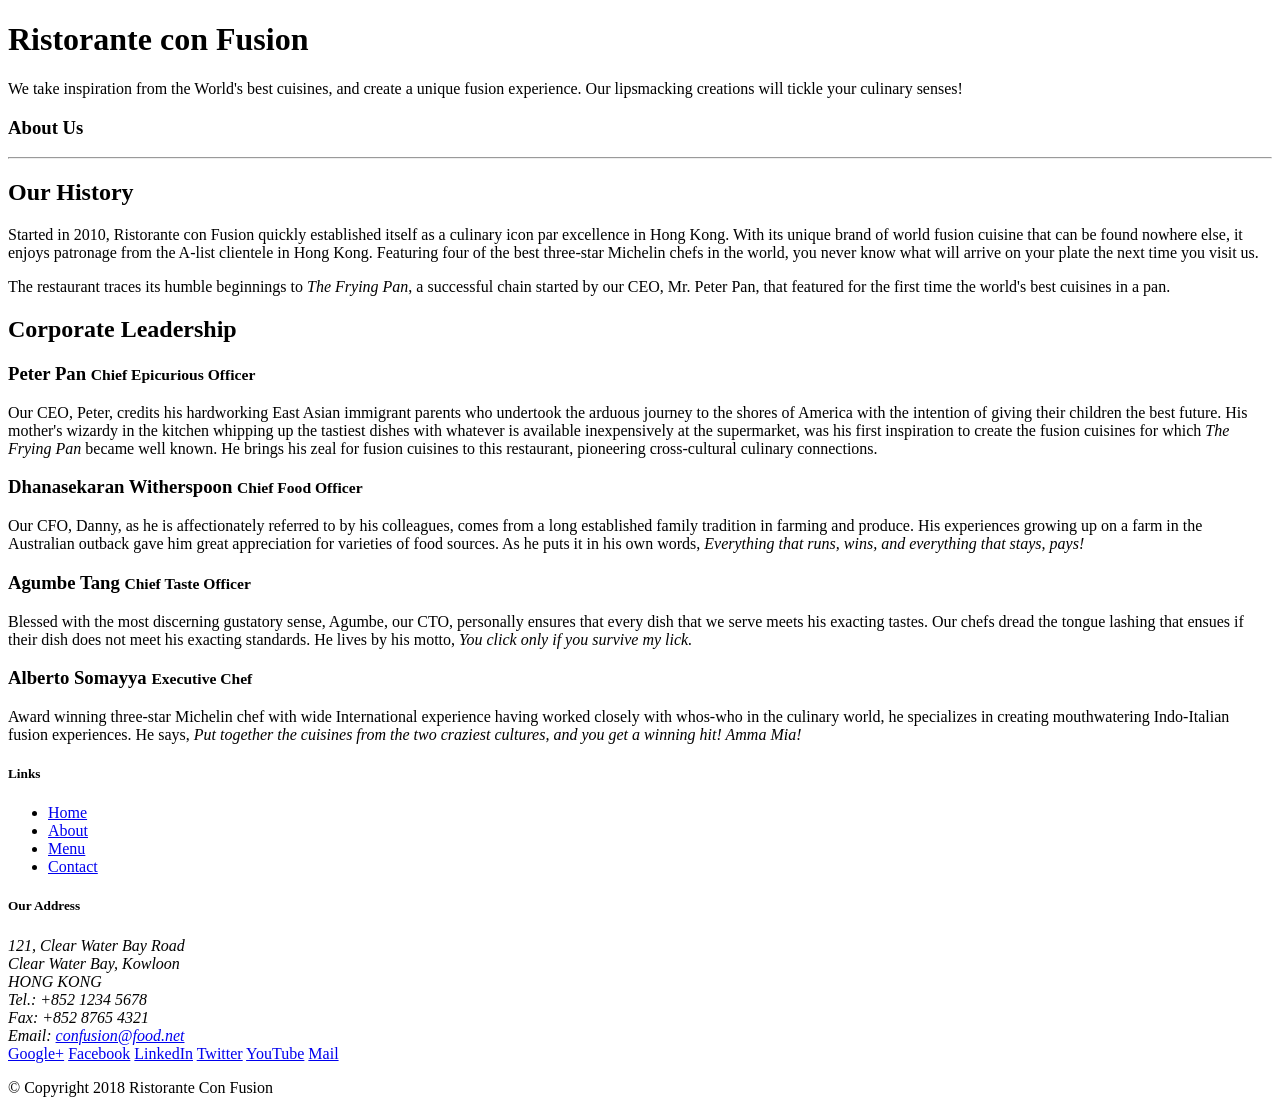
==== aboutus.html @ 37f4ed6b "Initial setup" ====
<!DOCTYPE html>
<html lang="en">

<head>
    <meta charset="utf-8">
    <meta name="viewport" content="width=device-width, initial-scale=1, shrink-to-fit=no">
    <meta http-equiv="x-ua-compatible" content="ie=edge">

    <!-- Bootstrap CSS -->
    <link rel="stylesheet" href="node_modules/bootstrap/dist/css/bootstrap.min.css">
    <link rel="stylesheet" href="css/style.css">

    <title>Ristorante Con Fusion: About Us</title>

</head>

<body>

    <header class="jumbotron">
        <div class="container">
            <div class="row row-header">
                <div class="col-12 col-sm-6">
                    <h1>Ristorante con Fusion</h1>
                    <p>We take inspiration from the World's best cuisines, and create a unique fusion experience. Our
                        lipsmacking creations will tickle your culinary senses!</p>
                </div>
                <div class="col-12 col-sm">
                </div>
            </div>
        </div>
    </header>



    <div class="container">
        <div>
            <div>
                <h3>About Us</h3>
                <hr>
            </div>
        </div>
        <div class="row">
            <div class="col-lg-6">
                <div>
                    <h2>Our History</h2>
                    <p>Started in 2010, Ristorante con Fusion quickly established itself as a culinary icon par
                        excellence
                        in Hong Kong. With its unique brand of world fusion cuisine that can be found nowhere else, it
                        enjoys patronage from the A-list clientele in Hong Kong. Featuring four of the best three-star
                        Michelin chefs in the world, you never know what will arrive on your plate the next time you
                        visit
                        us.</p>
                    <p>The restaurant traces its humble beginnings to <em>The Frying Pan</em>, a successful chain
                        started by
                        our CEO, Mr. Peter Pan, that featured for the first time the world's best cuisines in a pan.</p>
                </div>
            </div>
            <div class="col-6">
            </div>
        </div>


        <div>
            <div>
                <h2>Corporate Leadership</h2>
                <h3>Peter Pan <small>Chief Epicurious Officer</small></h3>
                <p>Our CEO, Peter, credits his hardworking East Asian immigrant parents who undertook the arduous
                    journey to the shores of America with the intention of giving their children the best future. His
                    mother's wizardy in the kitchen whipping up the tastiest dishes with whatever is available
                    inexpensively at the supermarket, was his first inspiration to create the fusion cuisines for which
                    <em>The Frying Pan</em> became well known. He brings his zeal for fusion cuisines to this
                    restaurant, pioneering cross-cultural culinary connections.</p>
                <h3>Dhanasekaran Witherspoon <small>Chief Food Officer</small></h3>
                <p>Our CFO, Danny, as he is affectionately referred to by his colleagues, comes from a long established
                    family tradition in farming and produce. His experiences growing up on a farm in the Australian
                    outback gave him great appreciation for varieties of food sources. As he puts it in his own words,
                    <em>Everything that runs, wins, and everything that stays, pays!</em></p>
                <h3>Agumbe Tang <small>Chief Taste Officer</small></h3>
                <p>Blessed with the most discerning gustatory sense, Agumbe, our CTO, personally ensures that every dish
                    that we serve meets his exacting tastes. Our chefs dread the tongue lashing that ensues if their
                    dish does not meet his exacting standards. He lives by his motto, <em>You click only if you survive
                        my lick.</em></p>
                <h3>Alberto Somayya <small>Executive Chef</small></h3>
                <p>Award winning three-star Michelin chef with wide International experience having worked closely with
                    whos-who in the culinary world, he specializes in creating mouthwatering Indo-Italian fusion
                    experiences. He says, <em>Put together the cuisines from the two craziest cultures, and you get a
                        winning hit! Amma Mia!</em></p>
            </div>
        </div>

    </div>

    <footer class="footer">
        <div class="container">
            <div class="row">
                <div class="col-4 offset-1 col-sm-2">
                    <h5>Links</h5>
                    <ul class="list-unstyled">
                        <li><a href="#">Home</a></li>
                        <li><a href="#">About</a></li>
                        <li><a href="#">Menu</a></li>
                        <li><a href="#">Contact</a></li>
                    </ul>
                </div>
                <div class="col-7 col-sm-5">
                    <h5>Our Address</h5>
                    <address>
                        121, Clear Water Bay Road<br>
                        Clear Water Bay, Kowloon<br>
                        HONG KONG<br>
                        Tel.: +852 1234 5678<br>
                        Fax: +852 8765 4321<br>
                        Email: <a href="mailto:confusion@food.net">confusion@food.net</a>
                    </address>
                </div>
                <div class="col-12 col-sm-4 align-self-center">
                    <div class="text-center">
                        <a href="http://google.com/+">Google+</a>
                        <a href="http://www.facebook.com/profile.php?id=">Facebook</a>
                        <a href="http://www.linkedin.com/in/">LinkedIn</a>
                        <a href="http://twitter.com/">Twitter</a>
                        <a href="http://youtube.com/">YouTube</a>
                        <a href="mailto:">Mail</a>
                    </div>
                </div>
            </div>
            <div class="row justify-content-center">
                <div class="col-auto">
                    <p>© Copyright 2018 Ristorante Con Fusion</p>
                </div>
            </div>
        </div>
    </footer>

</body>

</html>
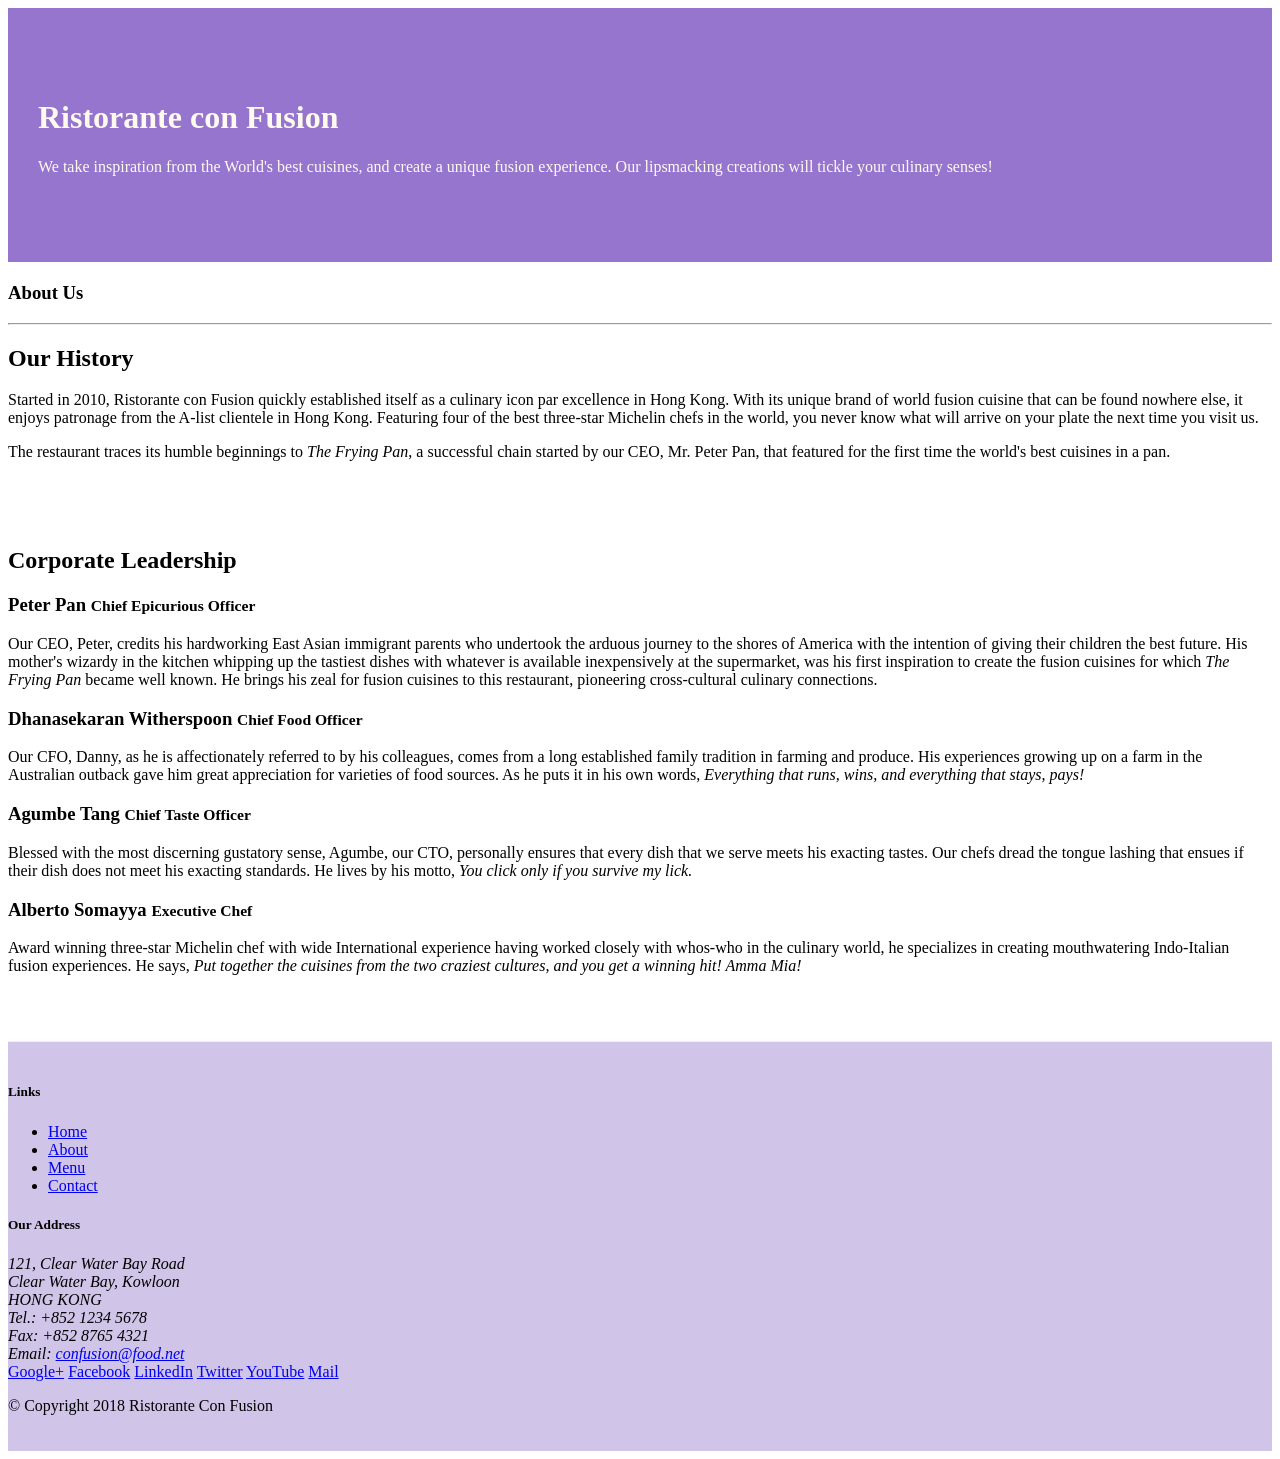
==== commit 3c2b7223: "Week 1 Completed" ====
--- a/aboutus.html
+++ b/aboutus.html
@@ -33,8 +33,9 @@
 
 
     <div class="container">
-        <div>
-            <div>
+
+        <div class="row">
+            <div class="col-12">
                 <h3>About Us</h3>
                 <hr>
             </div>
@@ -60,28 +61,32 @@
         </div>
 
 
-        <div>
-            <div>
+        <div class="row row-content align-items-center">
+            <div class="col-12">
                 <h2>Corporate Leadership</h2>
                 <h3>Peter Pan <small>Chief Epicurious Officer</small></h3>
-                <p>Our CEO, Peter, credits his hardworking East Asian immigrant parents who undertook the arduous
+                <p class="d-none d-sm-block">Our CEO, Peter, credits his hardworking East Asian immigrant parents who
+                    undertook the arduous
                     journey to the shores of America with the intention of giving their children the best future. His
                     mother's wizardy in the kitchen whipping up the tastiest dishes with whatever is available
                     inexpensively at the supermarket, was his first inspiration to create the fusion cuisines for which
                     <em>The Frying Pan</em> became well known. He brings his zeal for fusion cuisines to this
                     restaurant, pioneering cross-cultural culinary connections.</p>
                 <h3>Dhanasekaran Witherspoon <small>Chief Food Officer</small></h3>
-                <p>Our CFO, Danny, as he is affectionately referred to by his colleagues, comes from a long established
+                <p class="d-none d-sm-block">Our CFO, Danny, as he is affectionately referred to by his colleagues,
+                    comes from a long established
                     family tradition in farming and produce. His experiences growing up on a farm in the Australian
                     outback gave him great appreciation for varieties of food sources. As he puts it in his own words,
                     <em>Everything that runs, wins, and everything that stays, pays!</em></p>
                 <h3>Agumbe Tang <small>Chief Taste Officer</small></h3>
-                <p>Blessed with the most discerning gustatory sense, Agumbe, our CTO, personally ensures that every dish
+                <p class="d-none d-sm-block">Blessed with the most discerning gustatory sense, Agumbe, our CTO,
+                    personally ensures that every dish
                     that we serve meets his exacting tastes. Our chefs dread the tongue lashing that ensues if their
                     dish does not meet his exacting standards. He lives by his motto, <em>You click only if you survive
                         my lick.</em></p>
                 <h3>Alberto Somayya <small>Executive Chef</small></h3>
-                <p>Award winning three-star Michelin chef with wide International experience having worked closely with
+                <p class="d-none d-sm-block">Award winning three-star Michelin chef with wide International experience
+                    having worked closely with
                     whos-who in the culinary world, he specializes in creating mouthwatering Indo-Italian fusion
                     experiences. He says, <em>Put together the cuisines from the two craziest cultures, and you get a
                         winning hit! Amma Mia!</em></p>
@@ -131,7 +136,10 @@
             </div>
         </div>
     </footer>
-
+    <!-- jQuery first, then Popper.js, then Bootstrap JS. -->
+    <script src="node_modules/jquery/dist/jquery.slim.min.js"></script>
+    <script src="node_modules/popper.js/dist/umd/popper.min.js"></script>
+    <script src="node_modules/bootstrap/dist/js/bootstrap.min.js"></script>
 </body>
 
 </html>
--- a/css/style.css
+++ b/css/style.css
@@ -0,0 +1,30 @@
+.row-header {
+  margin: 0px auto;
+  padding: 0px auto;
+}
+
+.row-content {
+  margin: 0 auto;
+  padding: 50px 0px 50px 0px;
+  border-bottom: 1px ridge;
+  min-height: 400px;
+}
+
+.footer {
+  background-color: #D1C4E9;
+  margin: 0px auto;
+  padding: 20px 0px 20px 0px;
+}
+
+.jumbotron {
+  padding: 70px 30px 70px 30px;
+  margin: 0px 0px 20px 0px;
+  background: #9575CD;
+  color: floralwhite;
+}
+
+.address {
+  font-size: 90%;
+  margin: 0px;
+  color: #0f0f0f;
+}
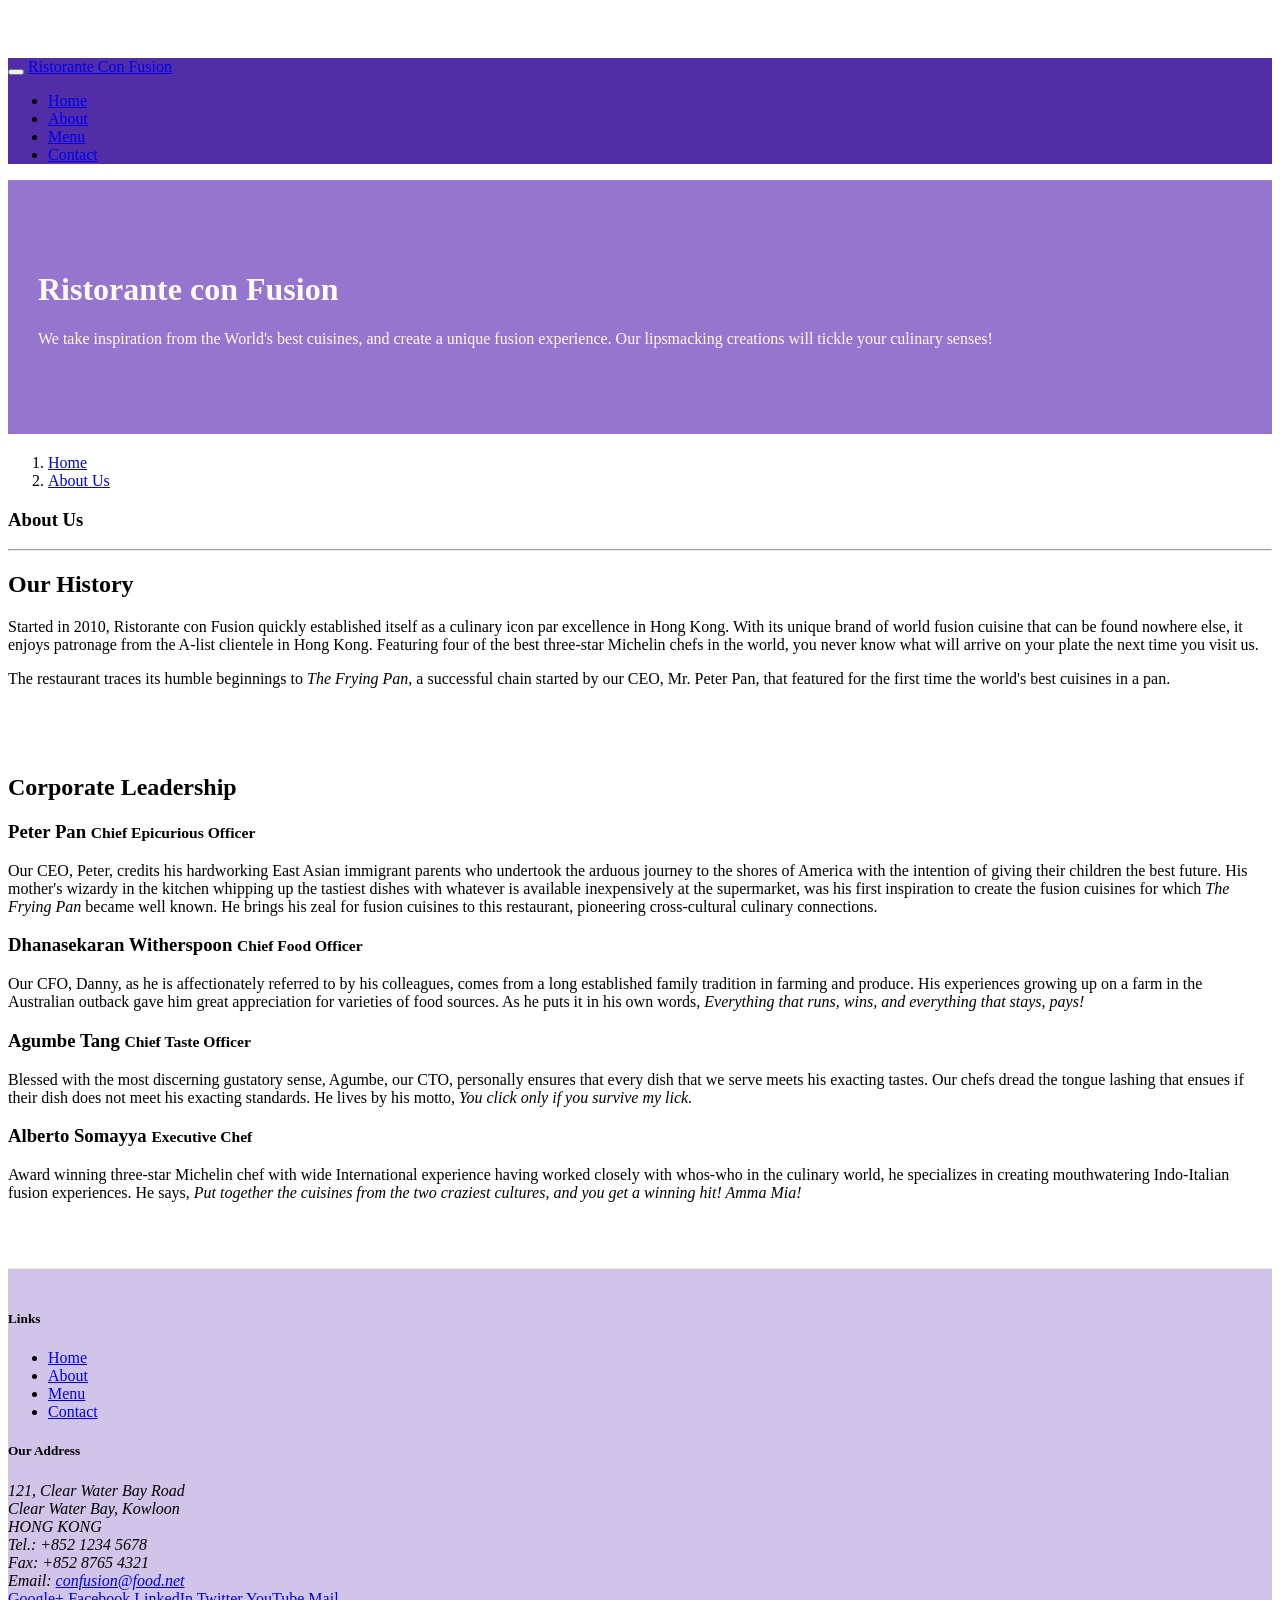
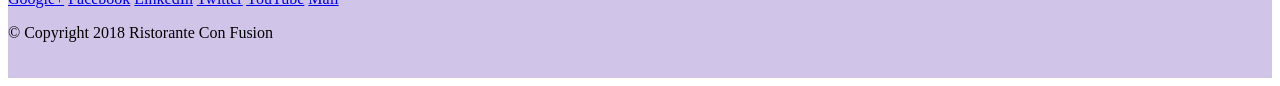
==== commit 58342147: "Navbar and Breadcrumbs" ====
--- a/aboutus.html
+++ b/aboutus.html
@@ -15,6 +15,24 @@
 </head>
 
 <body>
+
+    <nav class="navbar navbar-dark navbar-expand-sm fixed-top">
+        <div class="container">
+            <button class="navbar-toggler" type="button" data-toggle="collapse" data-target="#Navbar">
+                <span class="navbar-toggler-icon"></span>
+            </button>
+            <a class="navbar-brand mr-auto" href="./index.html">Ristorante Con Fusion</a>
+            <div class="collapse navbar-collapse" id="Navbar">
+                <ul class="navbar-nav mr-auto">
+                    <li class="nav-item"><a class="nav-link " href="./index.html">Home</a></li>
+                    <li class="nav-item active"><a class="nav-link " href="#">About</a></li>
+                    <li class="nav-item"><a class="nav-link " href="#">Menu</a></li>
+                    <li class="nav-item"><a class="nav-link " href="#">Contact</a></li>
+                </ul>
+            </div>
+        </div>
+    </nav>
+
 
     <header class="jumbotron">
         <div class="container">
@@ -35,6 +53,10 @@
     <div class="container">
 
         <div class="row">
+            <ol class="col-12 breadcrumb">
+                <li class="breadcrumb-item"><a href="./index.html">Home</a></li>
+                <li class="breadcrumb-item active"><a href="#">About Us</a></li>
+            </ol>
             <div class="col-12">
                 <h3>About Us</h3>
                 <hr>
@@ -101,7 +123,7 @@
                 <div class="col-4 offset-1 col-sm-2">
                     <h5>Links</h5>
                     <ul class="list-unstyled">
-                        <li><a href="#">Home</a></li>
+                        <li><a href="./index.html">Home</a></li>
                         <li><a href="#">About</a></li>
                         <li><a href="#">Menu</a></li>
                         <li><a href="#">Contact</a></li>
--- a/css/style.css
+++ b/css/style.css
@@ -28,3 +28,11 @@
   margin: 0px;
   color: #0f0f0f;
 }
+
+body{
+  padding: 50px 0px 0px 0px;
+  z-index: 0;
+}
+.navbar-dark{
+  background-color: #512DA8;
+}
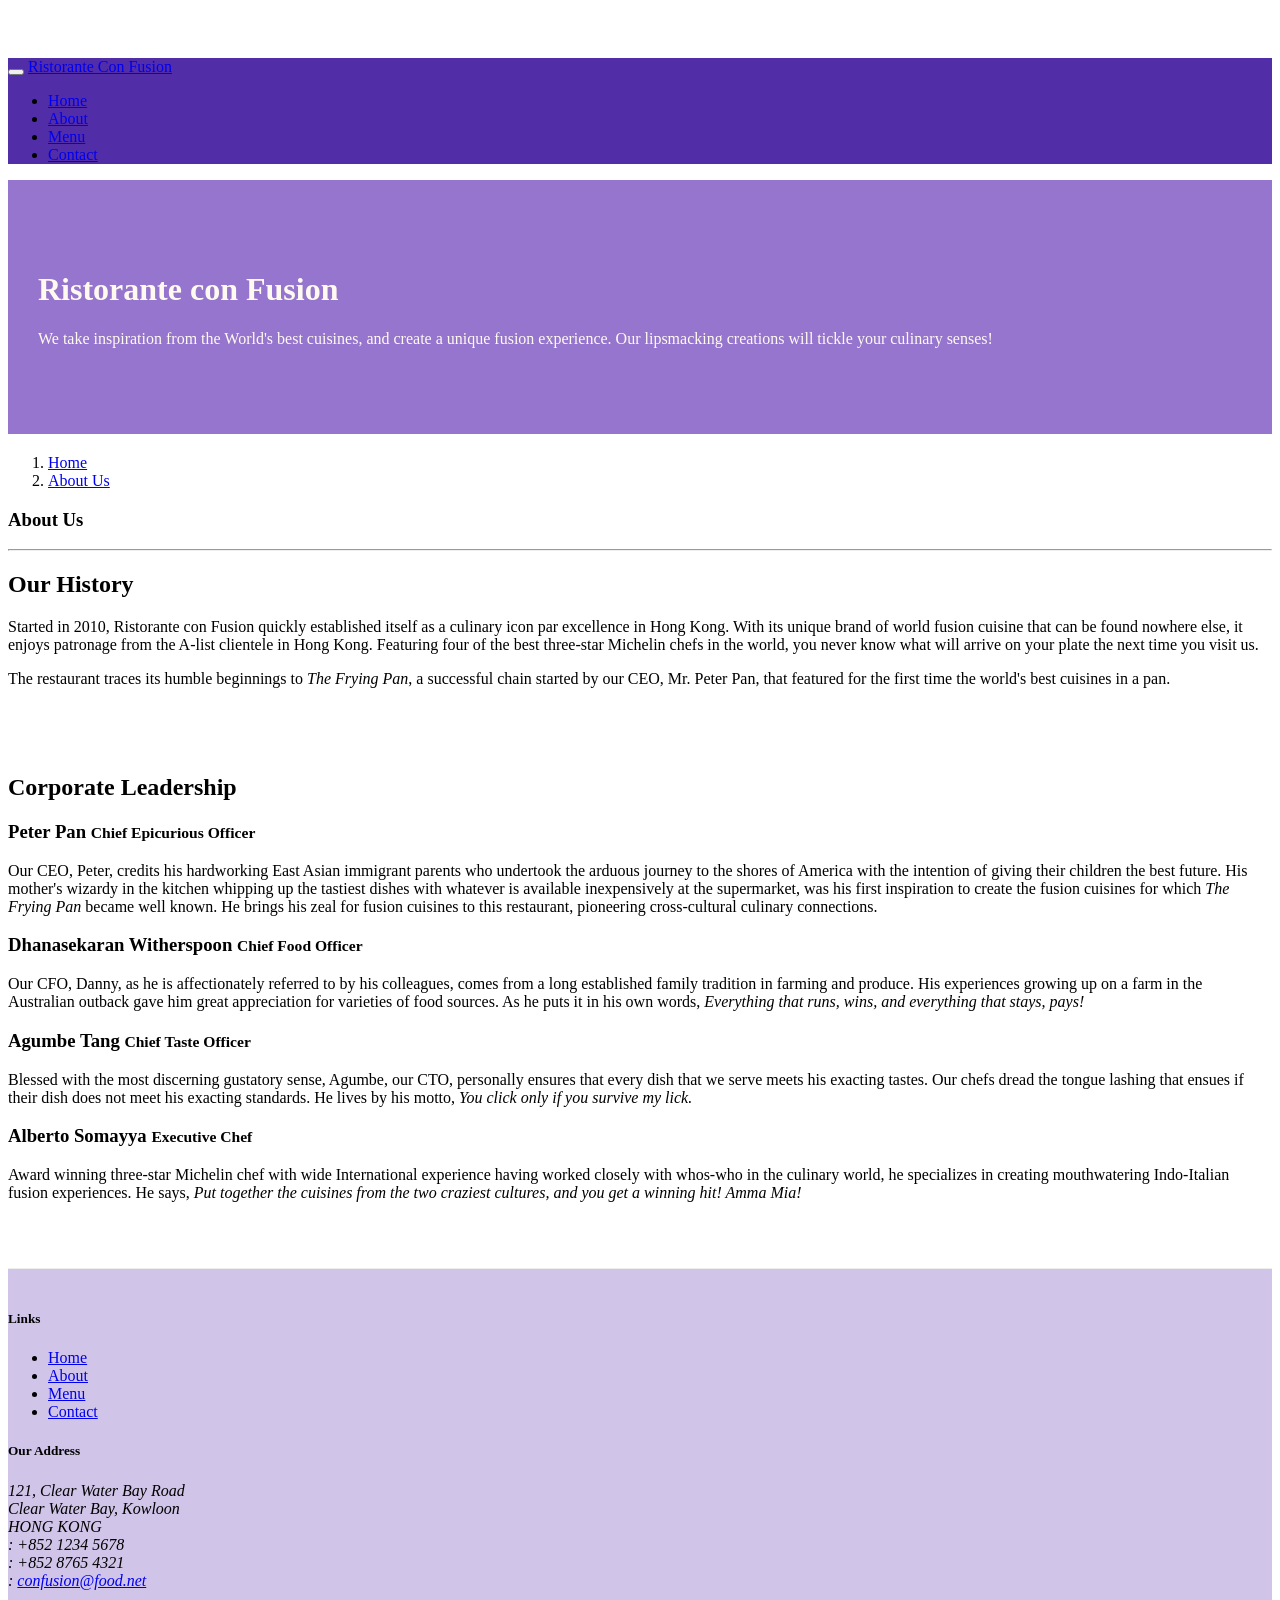
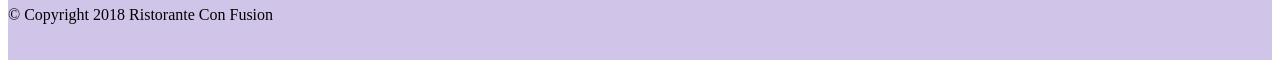
==== commit 46954277: "Buttons and forms" ====
--- a/aboutus.html
+++ b/aboutus.html
@@ -8,7 +8,10 @@
 
     <!-- Bootstrap CSS -->
     <link rel="stylesheet" href="node_modules/bootstrap/dist/css/bootstrap.min.css">
+    <link rel="stylesheet" href="node_modules/font-awesome/css/font-awesome.min.css">
+    <link rel="stylesheet" href="node_modules/bootstrap-social/bootstrap-social.css">
     <link rel="stylesheet" href="css/style.css">
+
 
     <title>Ristorante Con Fusion: About Us</title>
 
@@ -24,10 +27,15 @@
             <a class="navbar-brand mr-auto" href="./index.html">Ristorante Con Fusion</a>
             <div class="collapse navbar-collapse" id="Navbar">
                 <ul class="navbar-nav mr-auto">
-                    <li class="nav-item"><a class="nav-link " href="./index.html">Home</a></li>
-                    <li class="nav-item active"><a class="nav-link " href="#">About</a></li>
-                    <li class="nav-item"><a class="nav-link " href="#">Menu</a></li>
-                    <li class="nav-item"><a class="nav-link " href="#">Contact</a></li>
+                    <li class="nav-item"><a class="nav-link " href="./index.html"><span class="fa fa-home"></span>
+                            Home</a></li>
+                    <li class="nav-item active"><a class="nav-link " href="#"><span class="fa fa-info fa-lg"></span>
+                            About</a></li>
+                    <li class="nav-item"><a class="nav-link " href="#"><span class="fa fa-list fa-lg"></span> Menu</a>
+                    </li>
+                    <li class="nav-item"><a class="nav-link " href="./contactus.html"><span
+                                class="fa fa-address-card fa-lg"></span>
+                            Contact</a></li>
                 </ul>
             </div>
         </div>
@@ -126,7 +134,7 @@
                         <li><a href="./index.html">Home</a></li>
                         <li><a href="#">About</a></li>
                         <li><a href="#">Menu</a></li>
-                        <li><a href="#">Contact</a></li>
+                        <li><a href="./contactus.html">Contact</a></li>
                     </ul>
                 </div>
                 <div class="col-7 col-sm-5">
@@ -135,19 +143,24 @@
                         121, Clear Water Bay Road<br>
                         Clear Water Bay, Kowloon<br>
                         HONG KONG<br>
-                        Tel.: +852 1234 5678<br>
-                        Fax: +852 8765 4321<br>
-                        Email: <a href="mailto:confusion@food.net">confusion@food.net</a>
+                        <i class="fa fa-phone fa-lg"></i>: +852 1234 5678<br>
+                        <i class="fa fa-fax fa-lg"></i>: +852 8765 4321<br>
+                        <i class="fa fa-envelope fa-lg"></i>: <a href="mailto:confusion@food.net">confusion@food.net</a>
                     </address>
                 </div>
                 <div class="col-12 col-sm-4 align-self-center">
                     <div class="text-center">
-                        <a href="http://google.com/+">Google+</a>
-                        <a href="http://www.facebook.com/profile.php?id=">Facebook</a>
-                        <a href="http://www.linkedin.com/in/">LinkedIn</a>
-                        <a href="http://twitter.com/">Twitter</a>
-                        <a href="http://youtube.com/">YouTube</a>
-                        <a href="mailto:">Mail</a>
+                        <a class="btn btn-socal-icon btn-google" href="http://google.com/+"><i
+                                class="fa fa-google-plus fa-lg"></i></a>
+                        <a class="btn btn-socal-icon btn-facebook" href="http://www.facebook.com/profile.php?id="><i
+                                class="fa fa-facebook fa-lg"></i></a>
+                        <a class="btn btn-socal-icon btn-linkedin" href="http://www.linkedin.com/in/"><i
+                                class="fa fa-linkedin fa-lg"></i></a>
+                        <a class="btn btn-socal-icon btn-twitter" href="http://twitter.com/"><i
+                                class="fa fa-twitter fa-lg"></i></a>
+                        <a class="btn btn-socal-icon btn-youtube" href="http://youtube.com/"><i
+                                class="fa fa-youtube fa-lg"></i></a>
+                        <a class="btn btn-socal-icon " href="mailto:"><i class="fa fa-envelope-o fa-lg"></i></a>
                     </div>
                 </div>
             </div>
--- a/css/style.css
+++ b/css/style.css
@@ -35,4 +35,7 @@
 }
 .navbar-dark{
   background-color: #512DA8;
+}
+.btn{
+  margin: 10px 0px 0px 0px;
 }
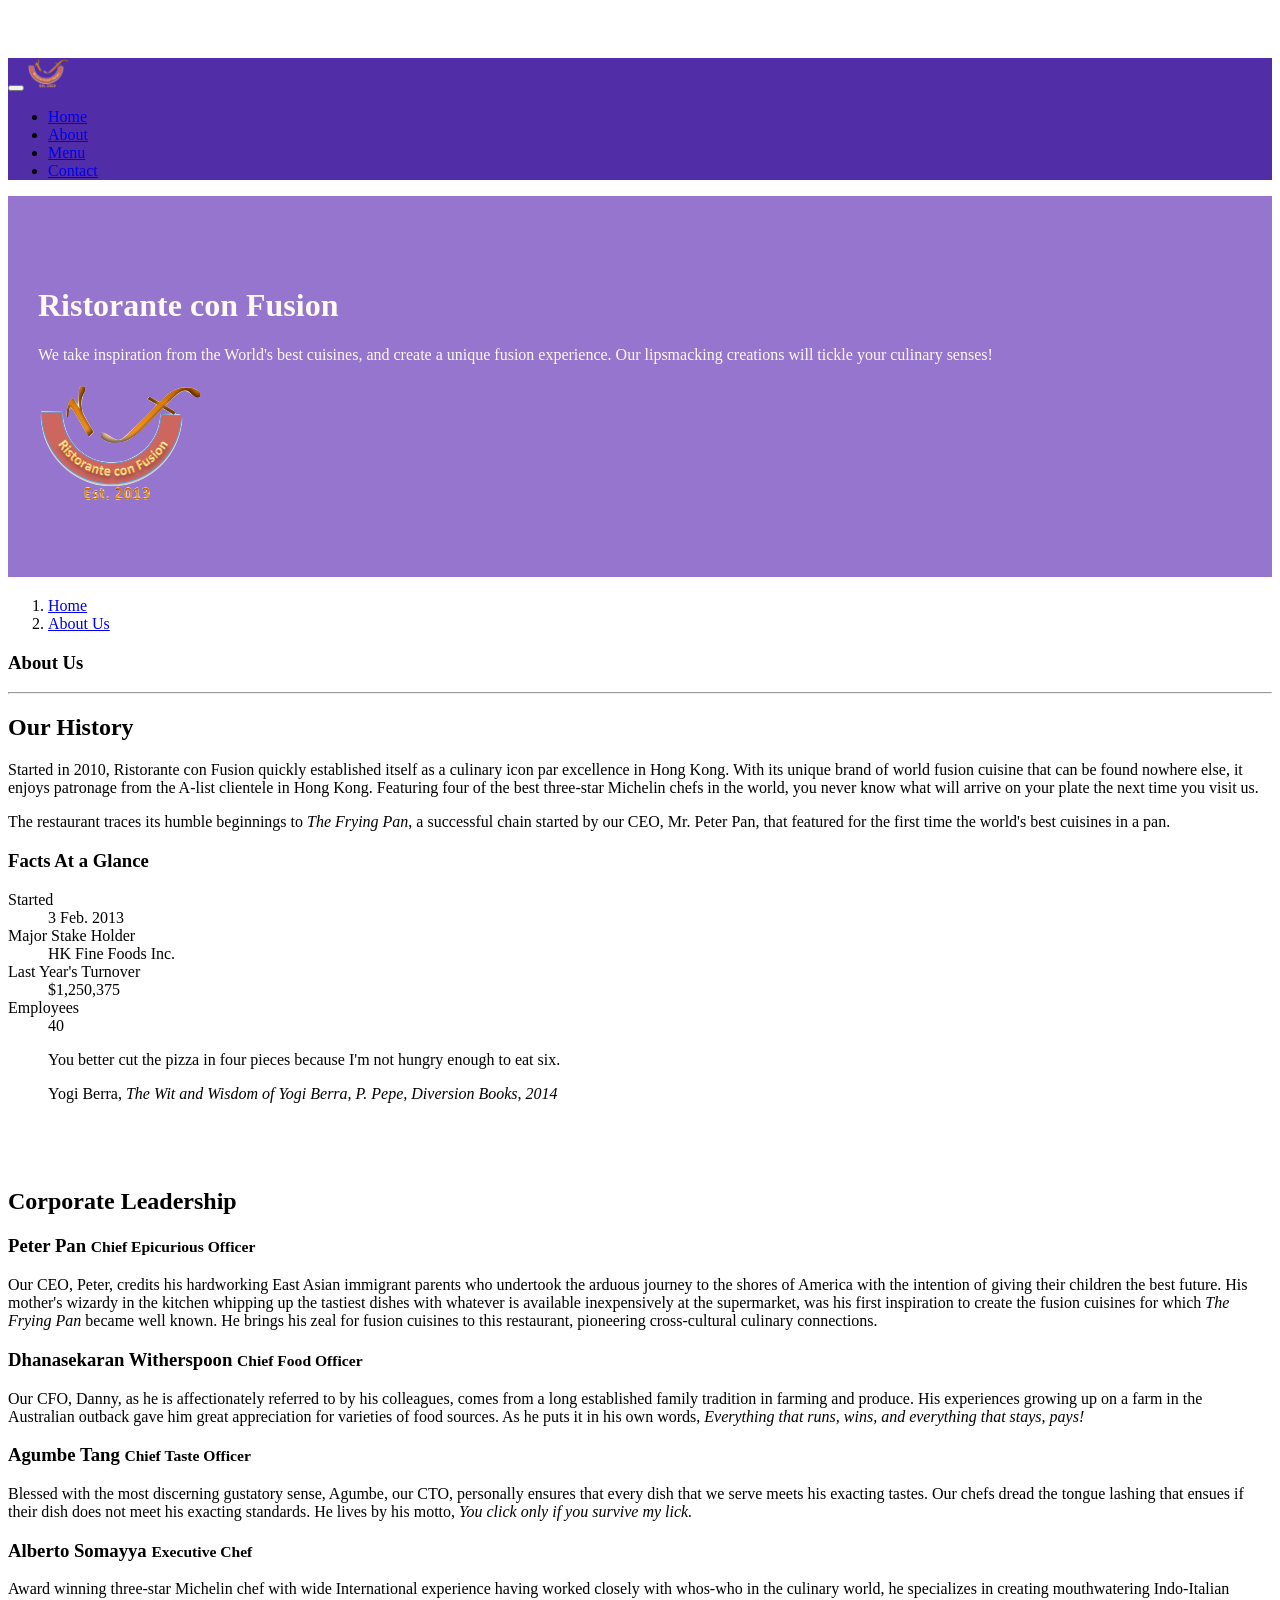
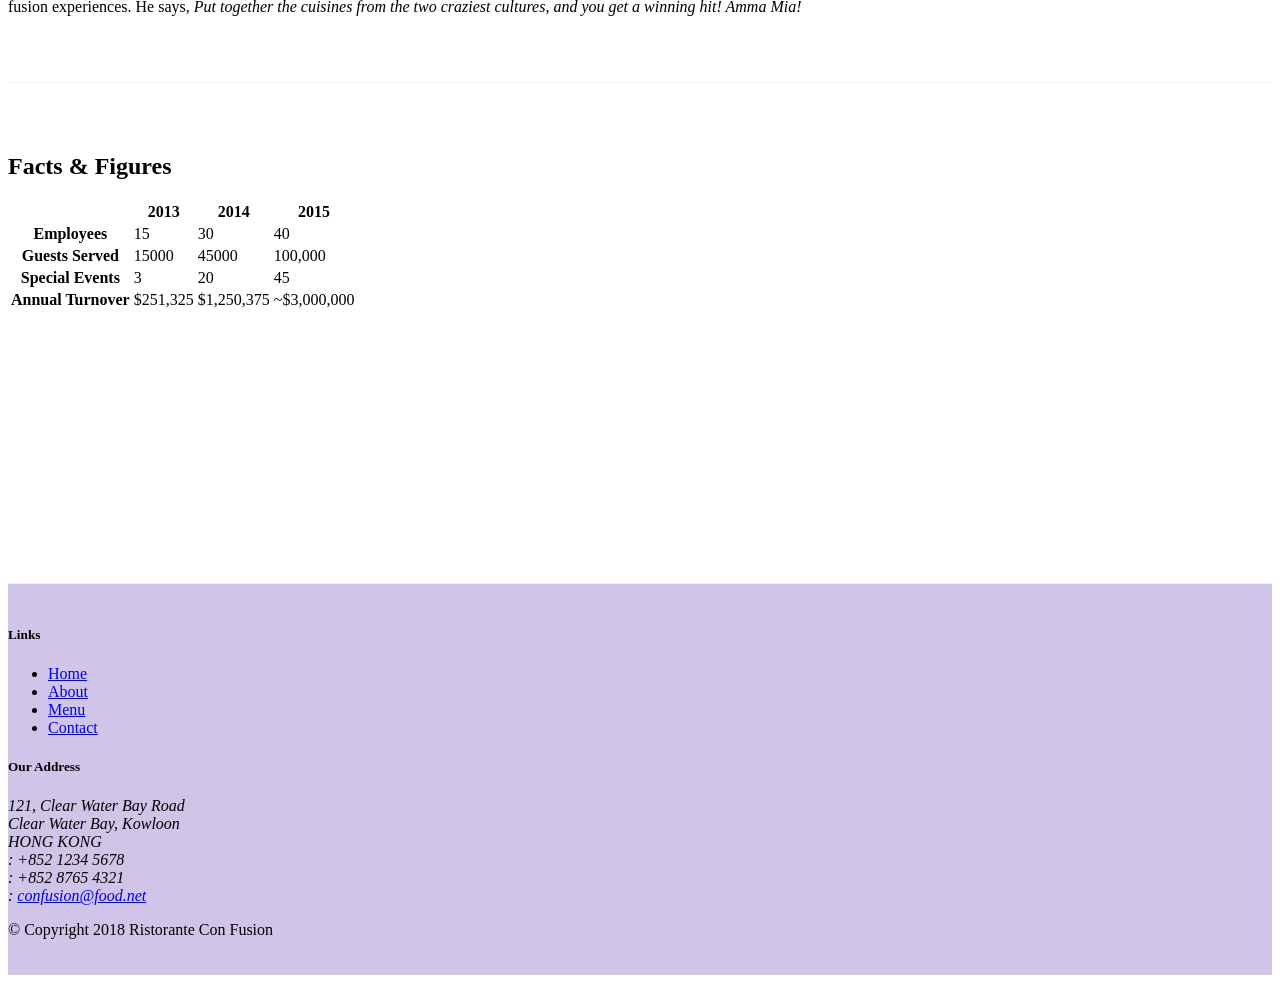
==== commit 5e2637fa: "Week 2 Complete" ====
--- a/aboutus.html
+++ b/aboutus.html
@@ -24,7 +24,7 @@
             <button class="navbar-toggler" type="button" data-toggle="collapse" data-target="#Navbar">
                 <span class="navbar-toggler-icon"></span>
             </button>
-            <a class="navbar-brand mr-auto" href="./index.html">Ristorante Con Fusion</a>
+            <a class="navbar-brand mr-auto" href="./index.html"><img src="img/logo.png" height="30" width="41"></a>
             <div class="collapse navbar-collapse" id="Navbar">
                 <ul class="navbar-nav mr-auto">
                     <li class="nav-item"><a class="nav-link " href="./index.html"><span class="fa fa-home"></span>
@@ -50,7 +50,8 @@
                     <p>We take inspiration from the World's best cuisines, and create a unique fusion experience. Our
                         lipsmacking creations will tickle your culinary senses!</p>
                 </div>
-                <div class="col-12 col-sm">
+                <div class="col-12 col-sm allign-self-center">
+                    <img src="img/logo.png" class="img-fluid">
                 </div>
             </div>
         </div>
@@ -71,7 +72,7 @@
             </div>
         </div>
         <div class="row">
-            <div class="col-lg-6">
+            <div class="col-md-6">
                 <div>
                     <h2>Our History</h2>
                     <p>Started in 2010, Ristorante con Fusion quickly established itself as a culinary icon par
@@ -86,7 +87,34 @@
                         our CEO, Mr. Peter Pan, that featured for the first time the world's best cuisines in a pan.</p>
                 </div>
             </div>
-            <div class="col-6">
+            <div class="col-sm">
+                <div class="card">
+                    <h3 class="card-header bg-primary text-white">Facts At a Glance</h3>
+                    <div class="card-body">
+                        <dl class="row">
+                            <dt class="col-6">Started</dt>
+                            <dd class="col-6">3 Feb. 2013</dd>
+                            <dt class="col-6">Major Stake Holder</dt>
+                            <dd class="col-6">HK Fine Foods Inc.</dd>
+                            <dt class="col-6">Last Year's Turnover</dt>
+                            <dd class="col-6">$1,250,375</dd>
+                            <dt class="col-6">Employees</dt>
+                            <dd class="col-6">40</dd>
+                        </dl>
+                    </div>
+                </div>
+            </div>
+            <div class="col-12">
+                <div class="card card-body bg-light">
+                    <blockquote class="blockquote">
+                        <p class="mb-0">You better cut the pizza in four pieces because
+                            I'm not hungry enough to eat six.</p>
+                        <footer class="blockquote-footer">Yogi Berra,
+                            <cite title="Source Title">The Wit and Wisdom of Yogi Berra,
+                                P. Pepe, Diversion Books, 2014</cite>
+                        </footer>
+                    </blockquote>
+                </div>
             </div>
         </div>
 
@@ -122,7 +150,52 @@
                         winning hit! Amma Mia!</em></p>
             </div>
         </div>
-
+        <div class="row row-content">
+            <div class="col-12 col-sm-9">
+                <h2>Facts &amp; Figures</h2>
+                <div class="table-responsive">
+                    <table class="table table-striped">
+                        <thead class="thead-dark">
+                            <tr>
+                                <th>&nbsp;</th>
+                                <th>2013</th>
+                                <th>2014</th>
+                                <th>2015</th>
+                            </tr>
+                        </thead>
+                        <tbody>
+                            <tr>
+                                <th>Employees</th>
+                                <td>15</td>
+                                <td>30</td>
+                                <td>40</td>
+                            </tr>
+                            <tr>
+                                <th>Guests Served</th>
+                                <td>15000</td>
+                                <td>45000</td>
+                                <td>100,000</td>
+                            </tr>
+                            <tr>
+                                <th>Special Events</th>
+                                <td>3</td>
+                                <td>20</td>
+                                <td>45</td>
+                            </tr>
+                            <tr>
+                                <th>Annual Turnover</th>
+                                <td>$251,325</td>
+                                <td>$1,250,375</td>
+                                <td>~$3,000,000</td>
+                            </tr>
+                        </tbody>
+                    </table>
+                </div>
+            </div>
+            <div class="col-12 col-sm-3">
+
+            </div>
+        </div>
     </div>
 
     <footer class="footer">
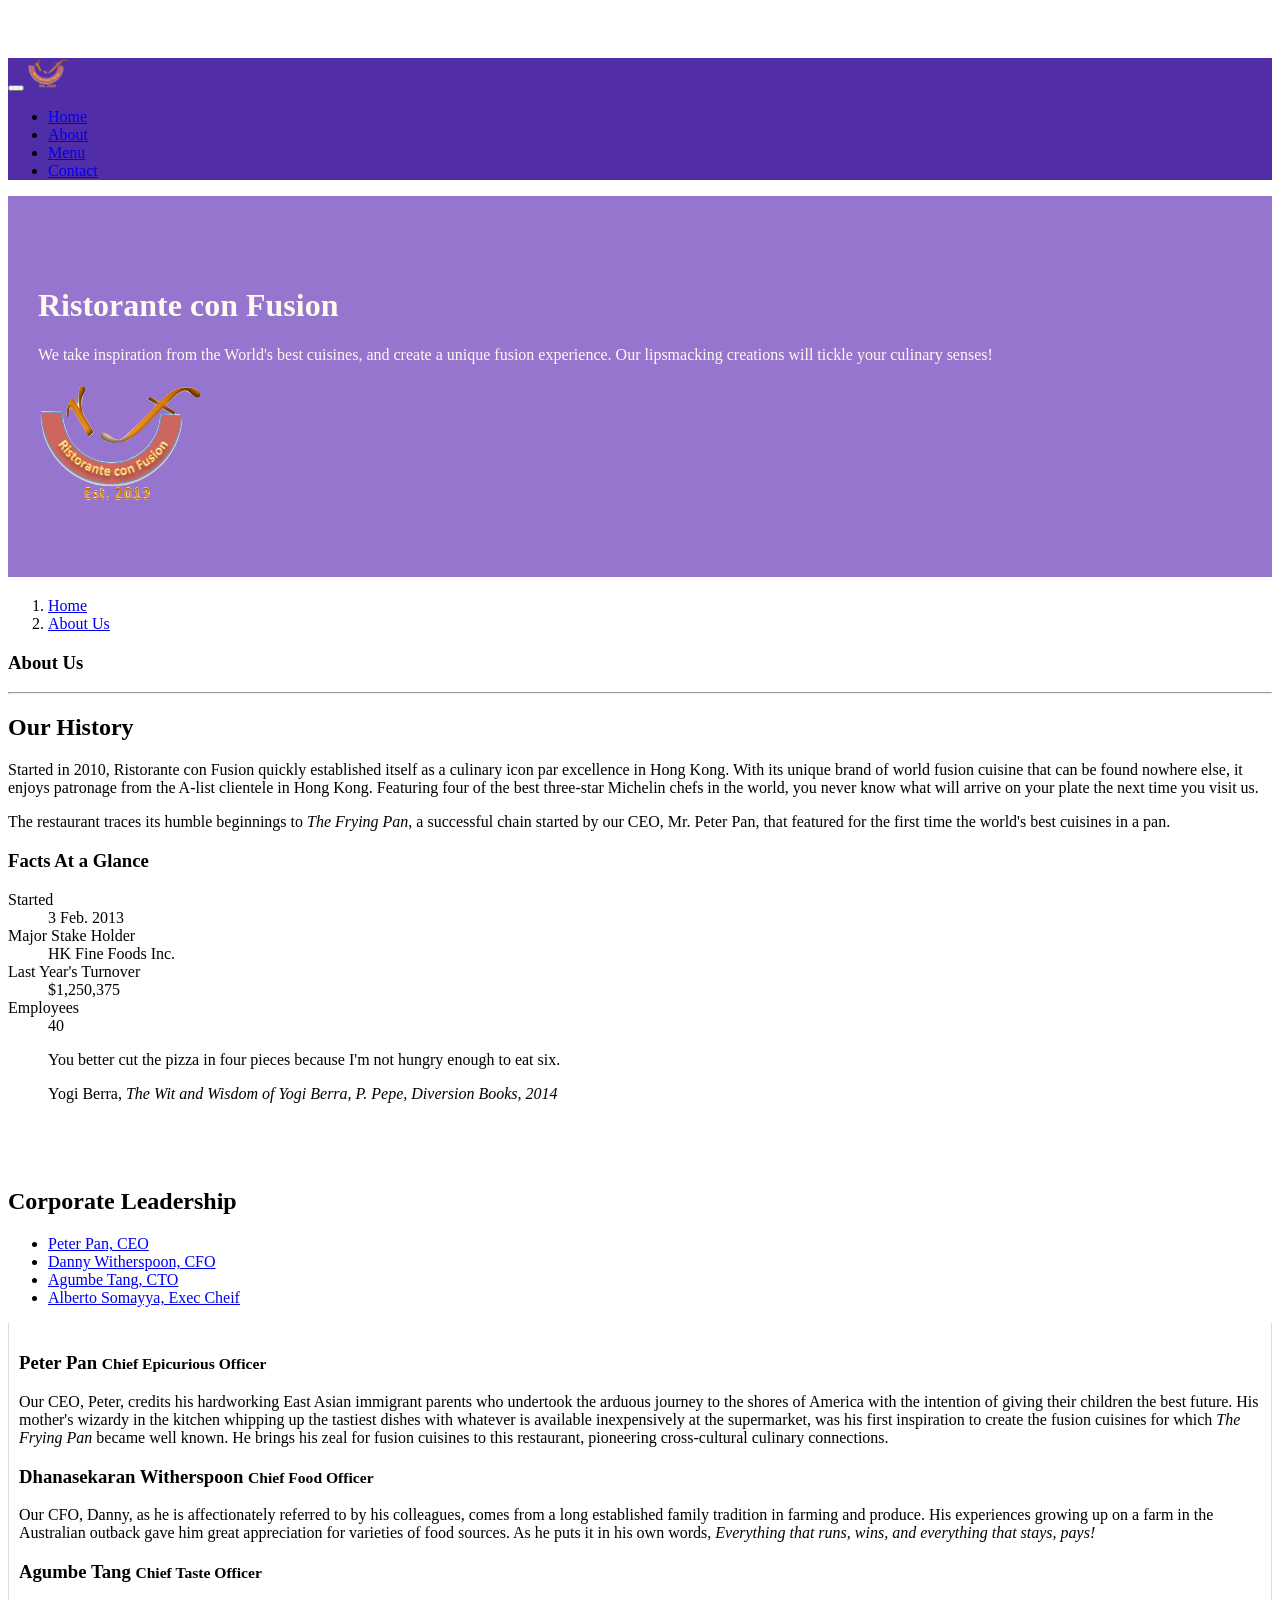
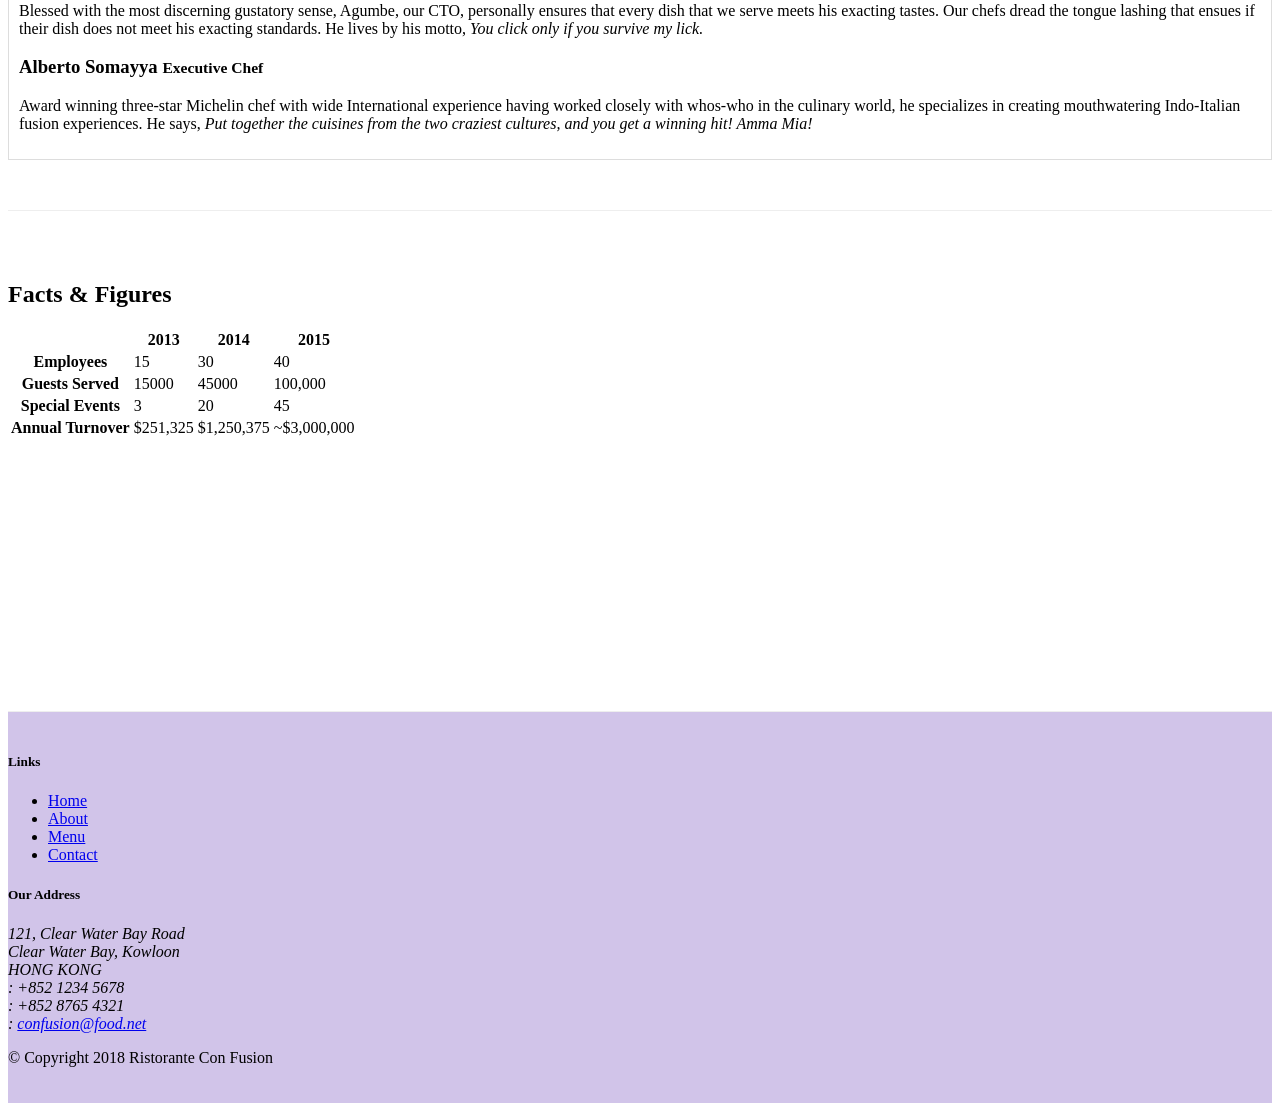
==== commit 79febc80: "Tabs" ====
--- a/aboutus.html
+++ b/aboutus.html
@@ -122,32 +122,74 @@
         <div class="row row-content align-items-center">
             <div class="col-12">
                 <h2>Corporate Leadership</h2>
-                <h3>Peter Pan <small>Chief Epicurious Officer</small></h3>
-                <p class="d-none d-sm-block">Our CEO, Peter, credits his hardworking East Asian immigrant parents who
-                    undertook the arduous
-                    journey to the shores of America with the intention of giving their children the best future. His
-                    mother's wizardy in the kitchen whipping up the tastiest dishes with whatever is available
-                    inexpensively at the supermarket, was his first inspiration to create the fusion cuisines for which
-                    <em>The Frying Pan</em> became well known. He brings his zeal for fusion cuisines to this
-                    restaurant, pioneering cross-cultural culinary connections.</p>
-                <h3>Dhanasekaran Witherspoon <small>Chief Food Officer</small></h3>
-                <p class="d-none d-sm-block">Our CFO, Danny, as he is affectionately referred to by his colleagues,
-                    comes from a long established
-                    family tradition in farming and produce. His experiences growing up on a farm in the Australian
-                    outback gave him great appreciation for varieties of food sources. As he puts it in his own words,
-                    <em>Everything that runs, wins, and everything that stays, pays!</em></p>
-                <h3>Agumbe Tang <small>Chief Taste Officer</small></h3>
-                <p class="d-none d-sm-block">Blessed with the most discerning gustatory sense, Agumbe, our CTO,
-                    personally ensures that every dish
-                    that we serve meets his exacting tastes. Our chefs dread the tongue lashing that ensues if their
-                    dish does not meet his exacting standards. He lives by his motto, <em>You click only if you survive
-                        my lick.</em></p>
-                <h3>Alberto Somayya <small>Executive Chef</small></h3>
-                <p class="d-none d-sm-block">Award winning three-star Michelin chef with wide International experience
-                    having worked closely with
-                    whos-who in the culinary world, he specializes in creating mouthwatering Indo-Italian fusion
-                    experiences. He says, <em>Put together the cuisines from the two craziest cultures, and you get a
-                        winning hit! Amma Mia!</em></p>
+                <ul class="nav nav-tabs">
+                    <li class="nav-item">
+                        <a class="nav-link" href="#peter" role="tab" data-toggle="tab">Peter Pan, CEO</a>
+                    </li>
+                    <li class="nav-item">
+                        <a class="nav-link" href="#danny" role="tab" data-toggle="tab">Danny Witherspoon, CFO</a>
+                    </li>
+                    <li class="nav-item">
+                        <a class="nav-link" href="#agumbe" role="tab" data-toggle="tab">Agumbe Tang, CTO</a>
+                    </li>
+                    <li class="nav-item">
+                        <a class="nav-link" href="#alberto" role="tab" data-toggle="tab">Alberto Somayya, Exec Cheif</a>
+                    </li>
+                </ul>
+
+                <div class="tab-content">
+                    <div role="tabpanel" class="tab-pane fade show active" id="peter">
+                        <h3>Peter Pan <small>Chief Epicurious Officer</small></h3>
+                        <p class="d-none d-sm-block">Our CEO, Peter, credits his hardworking East Asian immigrant
+                            parents
+                            who
+                            undertook the arduous
+                            journey to the shores of America with the intention of giving their children the best
+                            future.
+                            His
+                            mother's wizardy in the kitchen whipping up the tastiest dishes with whatever is available
+                            inexpensively at the supermarket, was his first inspiration to create the fusion cuisines
+                            for
+                            which
+                            <em>The Frying Pan</em> became well known. He brings his zeal for fusion cuisines to this
+                            restaurant, pioneering cross-cultural culinary connections.</p>
+                    </div>
+
+                    <div role="tabpanel" class="tab-pane fade " id="danny">
+                        <h3>Dhanasekaran Witherspoon <small>Chief Food Officer</small></h3>
+                        <p class="d-none d-sm-block">Our CFO, Danny, as he is affectionately referred to by his
+                            colleagues,
+                            comes from a long established
+                            family tradition in farming and produce. His experiences growing up on a farm in the
+                            Australian
+                            outback gave him great appreciation for varieties of food sources. As he puts it in his own
+                            words,
+                            <em>Everything that runs, wins, and everything that stays, pays!</em></p>
+                    </div>
+                    <div role="tabpanel" class="tab-pane fade " id="agumbe">
+
+                        <h3>Agumbe Tang <small>Chief Taste Officer</small></h3>
+                        <p class="d-none d-sm-block">Blessed with the most discerning gustatory sense, Agumbe, our CTO,
+                            personally ensures that every dish
+                            that we serve meets his exacting tastes. Our chefs dread the tongue lashing that ensues if
+                            their
+                            dish does not meet his exacting standards. He lives by his motto, <em>You click only if you
+                                survive
+                                my lick.</em></p>
+                    </div>
+                    <div role="tabpanel" class="tab-pane fade " id="alberto">
+
+                        <h3>Alberto Somayya <small>Executive Chef</small></h3>
+                        <p class="d-none d-sm-block">Award winning three-star Michelin chef with wide International
+                            experience
+                            having worked closely with
+                            whos-who in the culinary world, he specializes in creating mouthwatering Indo-Italian fusion
+                            experiences. He says, <em>Put together the cuisines from the two craziest cultures, and you
+                                get
+                                a
+                                winning hit! Amma Mia!</em></p>
+                    </div>
+                </div>
             </div>
         </div>
         <div class="row row-content">
--- a/css/style.css
+++ b/css/style.css
@@ -38,4 +38,10 @@
 }
 .btn{
   margin: 10px 0px 0px 0px;
+}
+.tab-content {
+  border-left: 1px solid #ddd;
+  border-right: 1px solid #ddd;
+  border-bottom: 1px solid #ddd;
+  padding: 10px;
 }
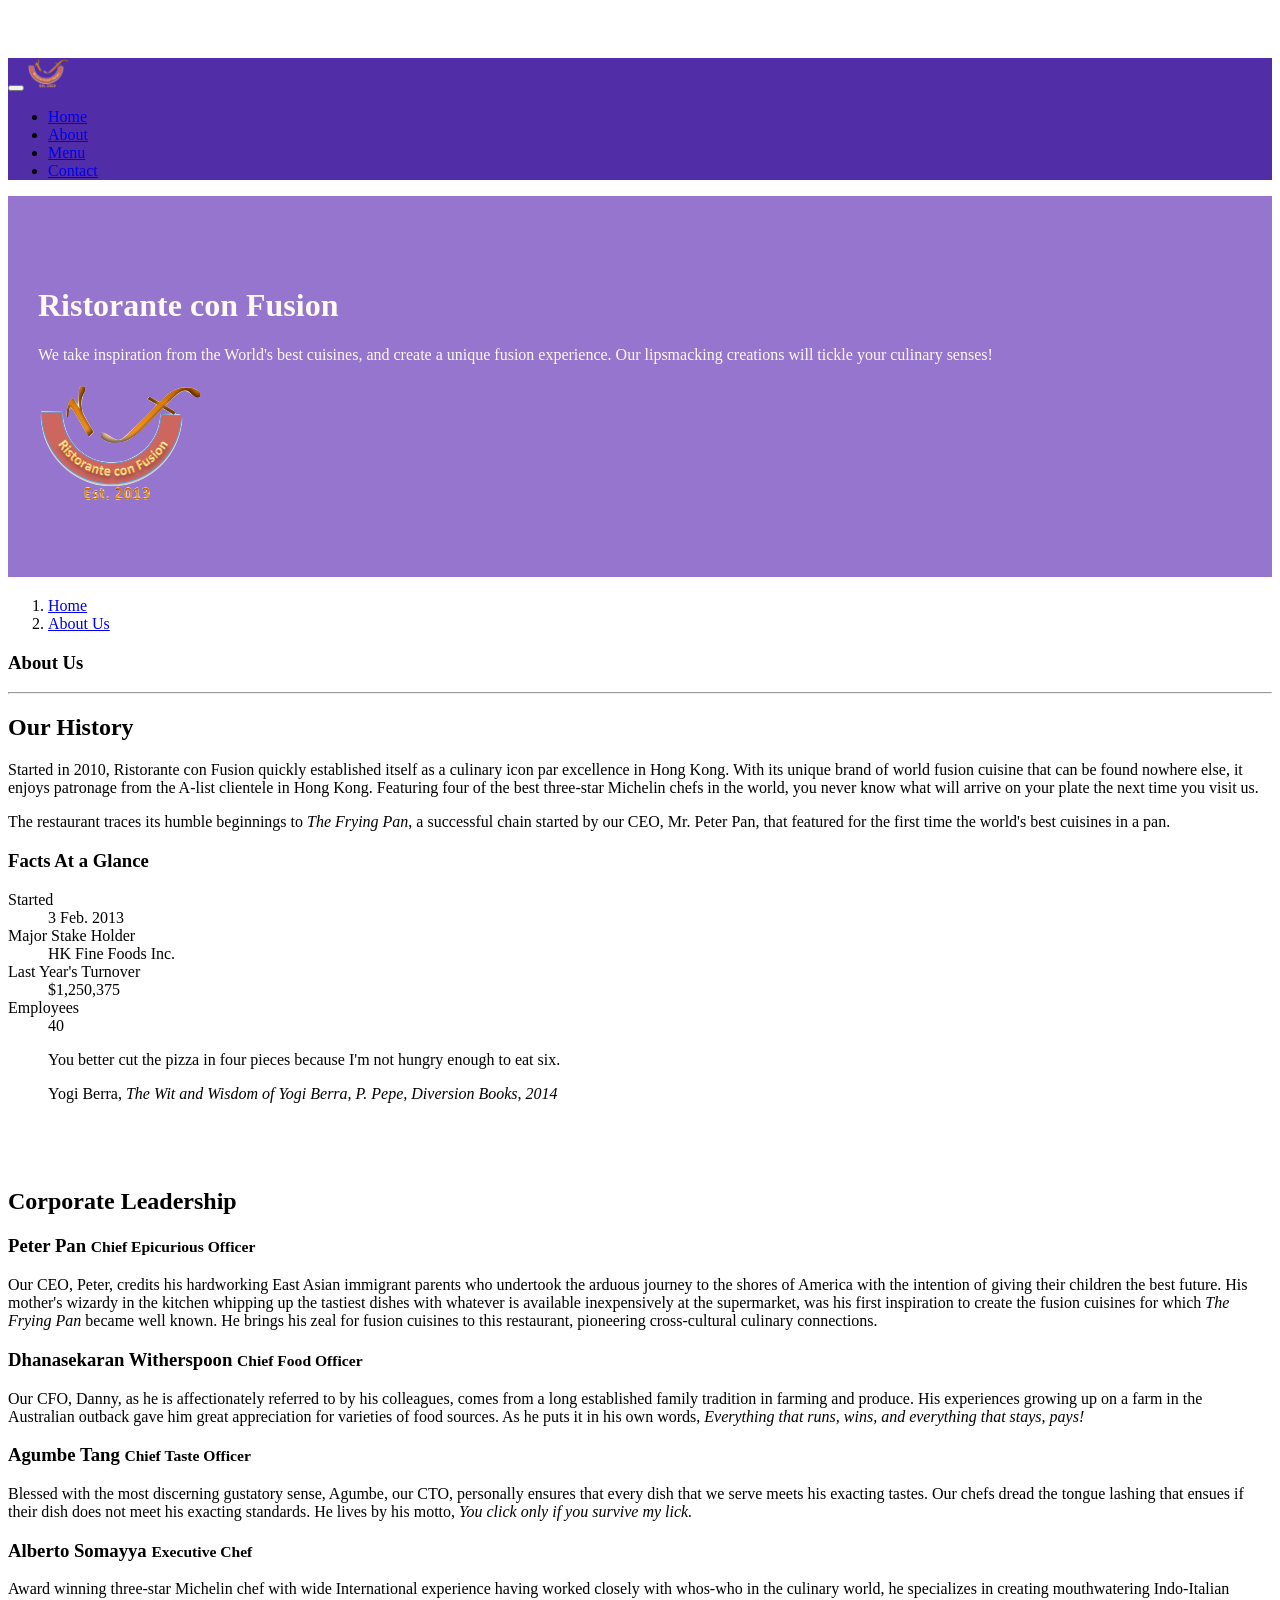
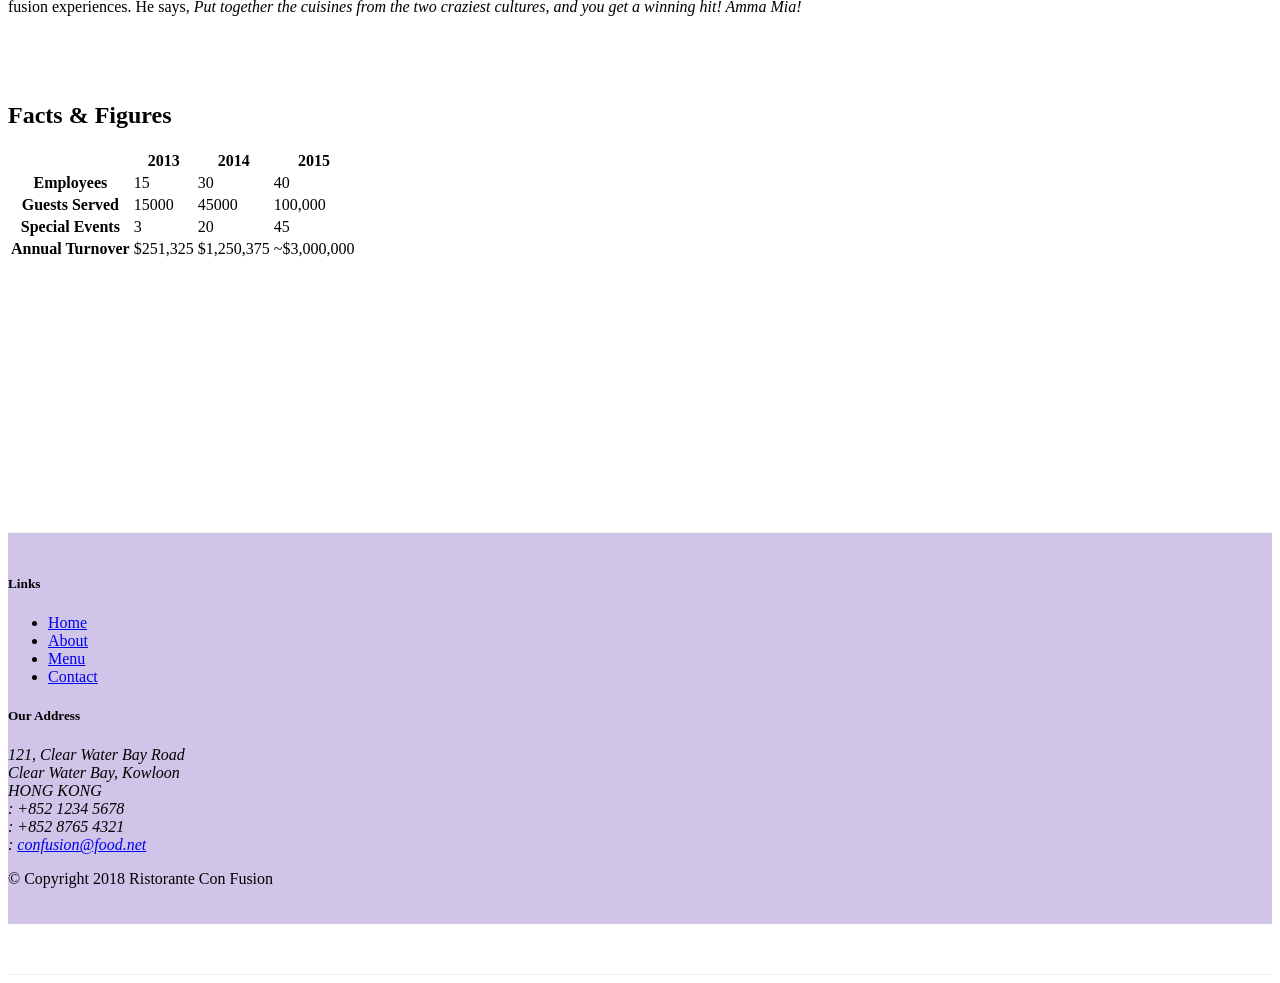
==== commit 55240a16: "Accordion: hide and seek" ====
--- a/aboutus.html
+++ b/aboutus.html
@@ -122,7 +122,7 @@
         <div class="row row-content align-items-center">
             <div class="col-12">
                 <h2>Corporate Leadership</h2>
-                <ul class="nav nav-tabs">
+                <!----     <ul class="nav nav-tabs">
                     <li class="nav-item">
                         <a class="nav-link" href="#peter" role="tab" data-toggle="tab">Peter Pan, CEO</a>
                     </li>
@@ -136,7 +136,7 @@
                         <a class="nav-link" href="#alberto" role="tab" data-toggle="tab">Alberto Somayya, Exec Cheif</a>
                     </li>
                 </ul>
-
+            
                 <div class="tab-content">
                     <div role="tabpanel" class="tab-pane fade show active" id="peter">
                         <h3>Peter Pan <small>Chief Epicurious Officer</small></h3>
@@ -189,107 +189,208 @@
                                 a
                                 winning hit! Amma Mia!</em></p>
                     </div>
-                </div>
-            </div>
-        </div>
-        <div class="row row-content">
-            <div class="col-12 col-sm-9">
-                <h2>Facts &amp; Figures</h2>
-                <div class="table-responsive">
-                    <table class="table table-striped">
-                        <thead class="thead-dark">
-                            <tr>
-                                <th>&nbsp;</th>
-                                <th>2013</th>
-                                <th>2014</th>
-                                <th>2015</th>
-                            </tr>
-                        </thead>
-                        <tbody>
-                            <tr>
-                                <th>Employees</th>
-                                <td>15</td>
-                                <td>30</td>
-                                <td>40</td>
-                            </tr>
-                            <tr>
-                                <th>Guests Served</th>
-                                <td>15000</td>
-                                <td>45000</td>
-                                <td>100,000</td>
-                            </tr>
-                            <tr>
-                                <th>Special Events</th>
-                                <td>3</td>
-                                <td>20</td>
-                                <td>45</td>
-                            </tr>
-                            <tr>
-                                <th>Annual Turnover</th>
-                                <td>$251,325</td>
-                                <td>$1,250,375</td>
-                                <td>~$3,000,000</td>
-                            </tr>
-                        </tbody>
-                    </table>
-                </div>
-            </div>
-            <div class="col-12 col-sm-3">
-
-            </div>
-        </div>
-    </div>
-
-    <footer class="footer">
-        <div class="container">
-            <div class="row">
-                <div class="col-4 offset-1 col-sm-2">
-                    <h5>Links</h5>
-                    <ul class="list-unstyled">
-                        <li><a href="./index.html">Home</a></li>
-                        <li><a href="#">About</a></li>
-                        <li><a href="#">Menu</a></li>
-                        <li><a href="./contactus.html">Contact</a></li>
-                    </ul>
-                </div>
-                <div class="col-7 col-sm-5">
-                    <h5>Our Address</h5>
-                    <address>
-                        121, Clear Water Bay Road<br>
-                        Clear Water Bay, Kowloon<br>
-                        HONG KONG<br>
-                        <i class="fa fa-phone fa-lg"></i>: +852 1234 5678<br>
-                        <i class="fa fa-fax fa-lg"></i>: +852 8765 4321<br>
-                        <i class="fa fa-envelope fa-lg"></i>: <a href="mailto:confusion@food.net">confusion@food.net</a>
-                    </address>
-                </div>
-                <div class="col-12 col-sm-4 align-self-center">
-                    <div class="text-center">
-                        <a class="btn btn-socal-icon btn-google" href="http://google.com/+"><i
-                                class="fa fa-google-plus fa-lg"></i></a>
-                        <a class="btn btn-socal-icon btn-facebook" href="http://www.facebook.com/profile.php?id="><i
-                                class="fa fa-facebook fa-lg"></i></a>
-                        <a class="btn btn-socal-icon btn-linkedin" href="http://www.linkedin.com/in/"><i
-                                class="fa fa-linkedin fa-lg"></i></a>
-                        <a class="btn btn-socal-icon btn-twitter" href="http://twitter.com/"><i
-                                class="fa fa-twitter fa-lg"></i></a>
-                        <a class="btn btn-socal-icon btn-youtube" href="http://youtube.com/"><i
-                                class="fa fa-youtube fa-lg"></i></a>
-                        <a class="btn btn-socal-icon " href="mailto:"><i class="fa fa-envelope-o fa-lg"></i></a>
-                    </div>
-                </div>
-            </div>
-            <div class="row justify-content-center">
-                <div class="col-auto">
-                    <p>© Copyright 2018 Ristorante Con Fusion</p>
-                </div>
-            </div>
-        </div>
-    </footer>
-    <!-- jQuery first, then Popper.js, then Bootstrap JS. -->
-    <script src="node_modules/jquery/dist/jquery.slim.min.js"></script>
-    <script src="node_modules/popper.js/dist/umd/popper.min.js"></script>
-    <script src="node_modules/bootstrap/dist/js/bootstrap.min.js"></script>
+                </div>-->
+
+                <div id="accordion">
+                    <div class="card">
+                        <div class="card-header" role="tab" id="peterhead">
+                            <h3 class="mb-0">
+                                <a data-toggle="collapse" data-target="#peter">
+                                    Peter Pan <small>Chief Epicurious Officer</small></h3>
+                            </a>
+                            </h3>
+                        </div>
+
+                        <div role="tabpanel" class="collapse show " id="peter" data-parent="#accordion">
+                            <div class="card-body">
+                                <p class="d-none d-sm-block">Our CEO, Peter, credits his hardworking East Asian
+                                    immigrant
+                                    parents
+                                    who
+                                    undertook the arduous
+                                    journey to the shores of America with the intention of giving their children the
+                                    best
+                                    future.
+                                    His
+                                    mother's wizardy in the kitchen whipping up the tastiest dishes with whatever is
+                                    available
+                                    inexpensively at the supermarket, was his first inspiration to create the fusion
+                                    cuisines
+                                    for
+                                    which
+                                    <em>The Frying Pan</em> became well known. He brings his zeal for fusion cuisines to
+                                    this
+                                    restaurant, pioneering cross-cultural culinary connections.</p>
+                            </div>
+                        </div>
+                        <div class="card-header" role="tab" id="dannyhead">
+                            <h3 class="mb-0">
+                                <a data-toggle="collapse" data-target="#danny">
+                                    Dhanasekaran Witherspoon <small>Chief Food Officer</small>
+                                </a>
+                            </h3>
+                        </div>
+                        <div role="tabpanel" class="collapse" id="danny" data-parent="#accordion">
+                            <div class="card-body">
+                                <p class="d-none d-sm-block">Our CFO, Danny, as he is affectionately referred to by his
+                                    colleagues,
+                                    comes from a long established
+                                    family tradition in farming and produce. His experiences growing up on a farm in the
+                                    Australian
+                                    outback gave him great appreciation for varieties of food sources. As he puts it in
+                                    his
+                                    own
+                                    words,
+                                    <em>Everything that runs, wins, and everything that stays, pays!</em></p>
+
+                            </div>
+                        </div>
+                        <div class="card-header" role="tab" id="agumbehead">
+                            <h3 class="mb-0">
+                                <a data-toggle="collapse" data-target="#agumbe">
+                                    Agumbe Tang <small>Chief Taste Officer</small>
+                                </a>
+                            </h3>
+                        </div>
+                        <div role="tabpanel" class="collapse" id="agumbe" data-parent="#accordion">
+                            <div class="card-body">
+                                <p class="d-none d-sm-block">Blessed with the most discerning gustatory sense, Agumbe,
+                                    our CTO,
+                                    personally ensures that every dish
+                                    that we serve meets his exacting tastes. Our chefs dread the tongue lashing that
+                                    ensues if
+                                    their
+                                    dish does not meet his exacting standards. He lives by his motto, <em>You click only
+                                        if you
+                                        survive
+                                        my lick.</em></p>
+                            </div>
+                        </div>
+                        <div class="card-header" role="tab" id="albertohead">
+                            <h3 class="mb-0">
+                                <a data-toggle="collapse" data-target="#alberto">
+                                    Alberto Somayya <small>Executive Chef</small>
+                                </a>
+                            </h3>
+                        </div>
+                        <div role="tabpanel" class="collapse" id="alberto" data-parent="#accordion">
+                            <div class="card-body">
+                                <p class="d-none d-sm-block">Award winning three-star Michelin chef with wide
+                                    International
+                                    experience
+                                    having worked closely with
+                                    whos-who in the culinary world, he specializes in creating mouthwatering
+                                    Indo-Italian fusion
+                                    experiences. He says, <em>Put together the cuisines from the two craziest cultures,
+                                        and you
+                                        get
+                                        a
+                                        winning hit! Amma Mia!</em>
+                                </p>
+                            </div>
+                        </div>
+                    </div>
+                </div>
+                <div class="row row-content">
+                    <div class="col-12 col-sm-9">
+                        <h2>Facts &amp; Figures</h2>
+                        <div class="table-responsive">
+                            <table class="table table-striped">
+                                <thead class="thead-dark">
+                                    <tr>
+                                        <th>&nbsp;</th>
+                                        <th>2013</th>
+                                        <th>2014</th>
+                                        <th>2015</th>
+                                    </tr>
+                                </thead>
+                                <tbody>
+                                    <tr>
+                                        <th>Employees</th>
+                                        <td>15</td>
+                                        <td>30</td>
+                                        <td>40</td>
+                                    </tr>
+                                    <tr>
+                                        <th>Guests Served</th>
+                                        <td>15000</td>
+                                        <td>45000</td>
+                                        <td>100,000</td>
+                                    </tr>
+                                    <tr>
+                                        <th>Special Events</th>
+                                        <td>3</td>
+                                        <td>20</td>
+                                        <td>45</td>
+                                    </tr>
+                                    <tr>
+                                        <th>Annual Turnover</th>
+                                        <td>$251,325</td>
+                                        <td>$1,250,375</td>
+                                        <td>~$3,000,000</td>
+                                    </tr>
+                                </tbody>
+                            </table>
+                        </div>
+                    </div>
+                    <div class="col-12 col-sm-3">
+
+                    </div>
+                </div>
+            </div>
+
+            <footer class="footer">
+                <div class="container">
+                    <div class="row">
+                        <div class="col-4 offset-1 col-sm-2">
+                            <h5>Links</h5>
+                            <ul class="list-unstyled">
+                                <li><a href="./index.html">Home</a></li>
+                                <li><a href="#">About</a></li>
+                                <li><a href="#">Menu</a></li>
+                                <li><a href="./contactus.html">Contact</a></li>
+                            </ul>
+                        </div>
+                        <div class="col-7 col-sm-5">
+                            <h5>Our Address</h5>
+                            <address>
+                                121, Clear Water Bay Road<br>
+                                Clear Water Bay, Kowloon<br>
+                                HONG KONG<br>
+                                <i class="fa fa-phone fa-lg"></i>: +852 1234 5678<br>
+                                <i class="fa fa-fax fa-lg"></i>: +852 8765 4321<br>
+                                <i class="fa fa-envelope fa-lg"></i>: <a
+                                    href="mailto:confusion@food.net">confusion@food.net</a>
+                            </address>
+                        </div>
+                        <div class="col-12 col-sm-4 align-self-center">
+                            <div class="text-center">
+                                <a class="btn btn-socal-icon btn-google" href="http://google.com/+"><i
+                                        class="fa fa-google-plus fa-lg"></i></a>
+                                <a class="btn btn-socal-icon btn-facebook"
+                                    href="http://www.facebook.com/profile.php?id="><i
+                                        class="fa fa-facebook fa-lg"></i></a>
+                                <a class="btn btn-socal-icon btn-linkedin" href="http://www.linkedin.com/in/"><i
+                                        class="fa fa-linkedin fa-lg"></i></a>
+                                <a class="btn btn-socal-icon btn-twitter" href="http://twitter.com/"><i
+                                        class="fa fa-twitter fa-lg"></i></a>
+                                <a class="btn btn-socal-icon btn-youtube" href="http://youtube.com/"><i
+                                        class="fa fa-youtube fa-lg"></i></a>
+                                <a class="btn btn-socal-icon " href="mailto:"><i class="fa fa-envelope-o fa-lg"></i></a>
+                            </div>
+                        </div>
+                    </div>
+                    <div class="row justify-content-center">
+                        <div class="col-auto">
+                            <p>© Copyright 2018 Ristorante Con Fusion</p>
+                        </div>
+                    </div>
+                </div>
+            </footer>
+            <!-- jQuery first, then Popper.js, then Bootstrap JS. -->
+            <script src="node_modules/jquery/dist/jquery.slim.min.js"></script>
+            <script src="node_modules/popper.js/dist/umd/popper.min.js"></script>
+            <script src="node_modules/bootstrap/dist/js/bootstrap.min.js"></script>
 </body>
 
 </html>
